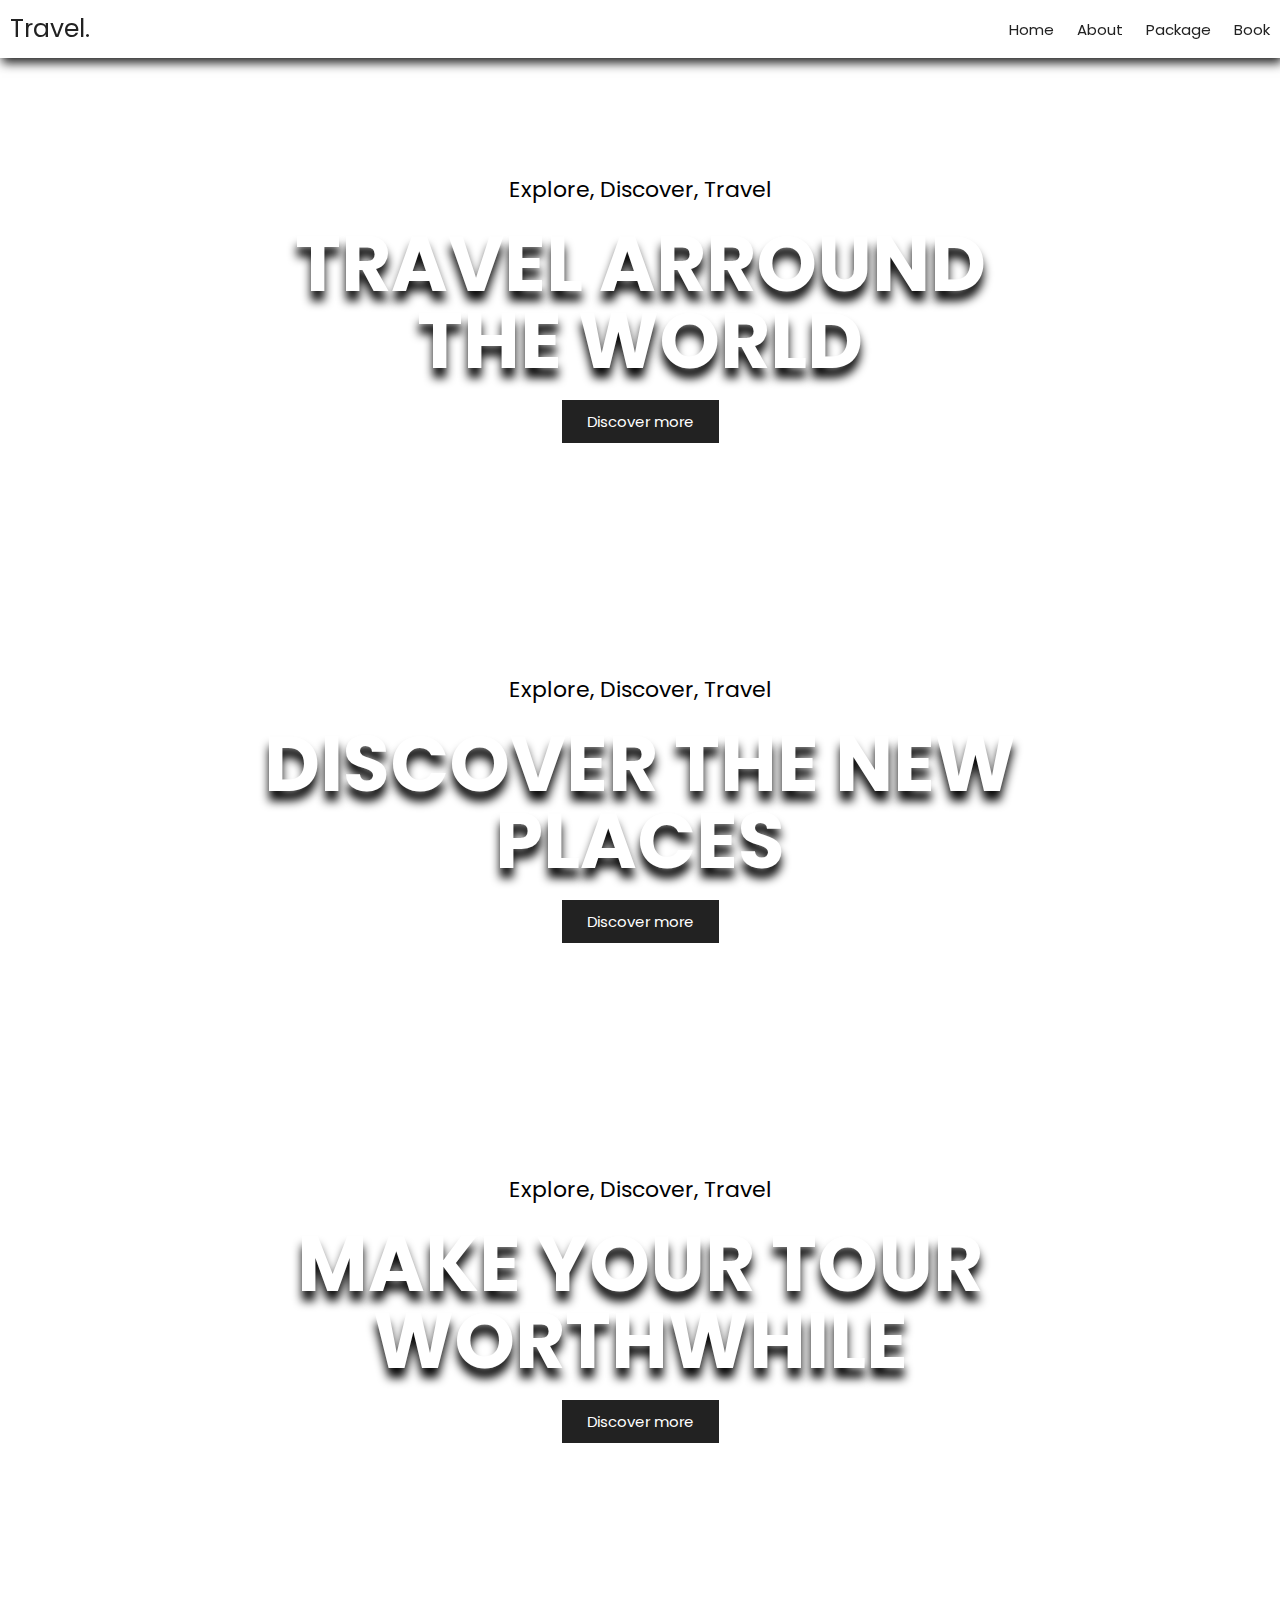
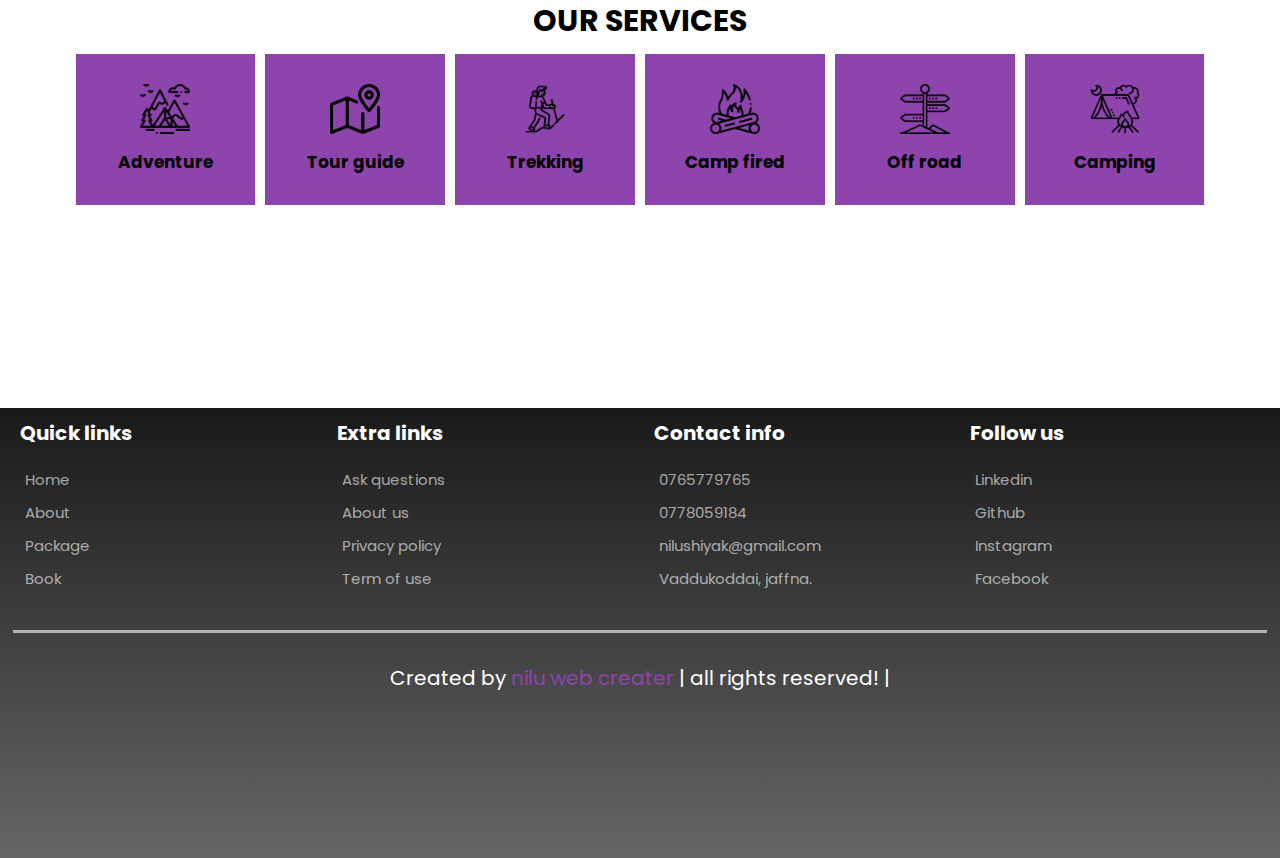
==== home.html @ c458185b "home page build" ====
<!DOCTYPE html>
<html lang="en">
<head>
    <meta charset="UTF-8">
    <meta name="viewport" content="width=device-width, initial-scale=1.0">
    
    <title>home</title>
    <!--swiper cdn-->
    <link rel="stylesheet" href="https://cdn.jsdelivr.net/npm/swiper@10/swiper-bundle.min.css"/>
    <link rel="stylesheet" href="style.css">
    <link rel="stylesheet" href="https://cdnjs.cloudflare.com/ajax/libs/font-awesome/6.4.2/css/all.min.css" integrity="sha512-z3gLpd7yknf1YoNbCzqRKc4qyor8gaKU1qmn+CShxbuBusANI9QpRohGBreCFkKxLhei6S9CQXFEbbKuqLg0DA==" crossorigin="anonymous" referrerpolicy="no-referrer" />
</head>
<body>

        <div class="header">
            <a href="home.html" class="logo">Travel.</a>

            <nav class="navbar">
                <a href="home.html">Home</a>
                <a href="about.html">About</a>
                <a href="package.html">Package</a>
                <a href="book.html">Book</a>
            </nav>

            <div id="menu-btn" class="fas fa-bars"></div>
        </div>
    


    <section class="home">
        <div class="home-slider">
            <div class="w">
                <div class="slide" style="background: url(media/home1.jpg) no-repeat">
                   <div class="content">
                    <span>Explore, Discover, Travel</span>
                    <h3>Travel arround the world</h3>
                    <a href="pakkage.html" class="btn">Discover more</a>
                   </div>
                </div>

                <div class="slide" style="background: url(media/home2.jpg) no-repeat">
                    <div class="content">
                        <span>Explore, Discover, Travel</span>
                        <h3>Discover the new places</h3>
                        <a href="pakkage.html" class="btn">Discover more</a>
                       </div>
                </div>

                <div class="slide" style="background: url(media/home3.jpg) no-repeat">
                    <div class="content">
                        <span>Explore, Discover, Travel</span>
                        <h3>Make your tour worthwhile</h3>
                        <a href="pakkage.html" class="btn">Discover more</a>
                       </div>
                </div>
            </div>
        </div>
    </section>
        
    <!--Serevices Section--> 
    <section class="services">
        <h1 class="heading-title">Our Services</h1>
        <div class="class-container">
            <div class="box">
                <img src="media/S1.png"  alt="">
                <h3>Adventure</h3>
            </div>
            <div class="box">
                <img src="media/S2.png" alt="">
                <h3>Tour guide</h3>
            </div>
            <div class="box">
                <img src="media/S3.png" alt="">
                <h3>Trekking</h3>
            </div>
            <div class="box">
                <img src="media/S4.png" alt="">
                <h3>Camp fired</h3>
            </div>
            <div class="box">
                <img src="media/S5.png" alt="">
                <h3>Off road</h3>
            </div>
            <div class="box">
                <img src="media/S6.png" alt="">
                <h3>Camping</h3>
            </div>
        </div>
    </section>   

<!--footer-->
    <section class="footer">
            <div class="box-container">
                <div class="box">
                    <h3>Quick links</h3>
                    <a href="home.html"> <i class="fas fa-angle-right"></i> Home</a>
                    <a href="about.html"> <i class="fas fa-angle-right"> </i>About</a>
                    <a href="package.html"> <i class="fas fa-angle-right"></i> Package</a>
                    <a href="book.html"> <i class="fas fa-angle-right"></i> Book</a>
                </div>
                <div class="box">
                    <h3>Extra links</h3>
                    <a href="#"> <i class="fas fa-angle-right"></i> Ask questions</a>
                    <a href="#"> <i class="fas fa-angle-right"> </i>About us</a>
                    <a href="#"> <i class="fas fa-angle-right"> </i>Privacy policy</a>
                    <a href="#"> <i class="fas fa-angle-right"> </i>Term of use</a>
                </div>
                <div class="box">
                    <h3>Contact info</h3>
                    <a href="#"> <i class="fas fa-phone"></i> 0765779765</a>
                    <a href="#"> <i class="fas fa-phone"></i> 0778059184</a>
                    <a href="#"> <i class="fa-solid fa-envelope"></i> nilushiyak@gmail.com</a>
                    <a href="#"><i class="fa-solid fa-location-dot"></i> Vaddukoddai, jaffna.</a>
                </div>
                <div class="box">
                    <h3>Follow us</h3>
                    <a href="#"> <i class="fa-brands fa-linkedin"></i> Linkedin</a>
                    <a href="#"> <i class="fa-brands fa-github"></i> Github</a>
                    <a href="#"> <i class="fa-brands fa-instagram"></i> Instagram</a>
                    <a href="#"> <i class="fa-brands fa-facebook"></i> Facebook</a>
                </div>
        </div>
        <div class="credit"> Created by <span>nilu web creater</span> | all rights reserved! |</div>
    </section>

    <script src="js.js"></script>
    <!--swiper js-->
    <script src="https://cdn.jsdelivr.net/npm/swiper@10/swiper-bundle.min.js"></script>
   
</body>
</html>
---- style.css ----
@import url('https://fonts.googleapis.com/css2?family=Black+Ops+One&family=Gluten&family=Kanit:ital,wght@0,300;0,400;0,500;1,300&family=Poppins:wght@500&family=Rubik+Iso&family=Sedgwick+Ave+Display&display=swap');

:root{
    --main-color:#8e44ad;
    --black:#222;
    --white:#fff;
    --light-black:#777;
    --light-white:#fff9;
    --dark-bg:rgba(0,0,0,0.7);
    --light-bg:#eee;
    --border:.1rem solid var(var(--black));
    --text-shadow:0 3rem 1rem rega(0,0,0,.3);
}
*{
    font-family:'Poppins', sans-serif;
    margin: 0;
    padding: 0;
    box-sizing: border-box;
    outline: none;
    border:none;
    text-decoration: none;
}
html{
    font-size: 62.5%;  
}
html::-webkit-scrollbar{
    width: 1rem;
}
html::-webkit-scrollbar-track{
   background-color:var(--white) ;
}
html::-webkit-scrollbar-thumb{
    background-color: var(--main-color);
}
section{
    padding: 1rem 1%;
}
.header{
    position: sticky;
    top:0;
    left: 0;
    right: 0;
    z-index: 1000;
    background-color:var(--white);
    display: flex;
    padding: 1rem;
    align-items: center;
    justify-content: space-between;
    box-shadow: 2px 5px 10px var(--black);
}
.header .logo{
    font-size: 2.5rem;
    color: var(--black);
}
.header .navbar a{
    font-size: 1.5rem;
    margin-left: 2rem;
    color: var(--black);
}
.header .navbar a:hover{
    color: var(--main-color);
}
#menu-btn{
    font-size: 2rem;
    cursor: pointer;
    color: var(--black);
    display: none;
}
section{
    width: 100vw;
    min-height: 50vh;
}
.btn{
    display: inline-block;
    background:var(--black);
    margin-top: 1rem;
    color: var(--white);
    font-size: 1.5rem;
    padding: 1rem 2.5rem;
    margin-top: 1rem;
    cursor: pointer;
}
.btn:hover{
    color: var(--main-color);
}








/* home */
.home{
    padding: 0;
}
.home .slide{
    text-align: center;
    padding: 2rem;
    display: flex;
    justify-content: center;
    align-items: center;
    background-position: center !important;
    background-size: cover !important;
    min-height: 50rem;
}
.home .slide .content{
    width: 85rem;
}
.home .slide span{
     display: block;
     font-size: 2.2rem;
     columns: var(--light-white);
     padding-bottom: 1rem;
}
.home .slide .content h3{
    font-size: 6vw;
    color: var(--white);
    text-transform: uppercase;
    line-height: 1;
    text-shadow:0rem 1rem 1rem #080808;
    padding: 1rem 0;
}







/* services */
.services .class-container {
    display: grid;
    grid-template-columns: repeat(auto-fit,minmax(15rem,1fr));
    gap: 1rem;
    margin:0 5% 0 5%;
}
.services .class-container .box{
    padding: 3rem 2rem;
    text-align: center;
    background: var(--main-color);
}
.services .class-container .box:hover {
    background: var(--white);
    border: 1px solid var(--main-color);
    cursor: pointer;
}
.services .class-container .box img{
    height: 5rem;
}
.services .class-container .box img:hover{
    color: var(--white);
}
.services .class-container .box h3{
    font-size: 1.7rem;
    padding-top: 1rem;
}
.heading-title{
    text-align: center;
    margin-top: 3rem;
    margin-bottom: 1rem;
    font-size: 3rem;
    text-transform: uppercase;
}

/*footer*/
.footer{
    background-size: cover;
    background-position: center;
    background-image: linear-gradient(rgba(0, 0, 0, 0.9), rgba(0, 0, 0, 0.6)), url(media/footer.jpg);}
.footer .box-container{
    display: grid ;
    grid-template-columns: repeat(auto-fit,minmax(25rem,1fr));
    gap: 2rem;
    padding-left: .7rem;
}
.footer .box-container .box h3{
    color:var(--white);
    font-size: 2rem;
    padding-bottom: 2rem;
}
.footer .box-container .box a{
    color:var(--light-white);
    font-size: 1.5rem;
    padding-bottom: 1rem;
    display: block;
}
.footer .box-container .box a i{
    color:var(--main-color);
    padding-right: .5rem;
    transition: .2rem linear;
}
.footer .box-container .box a:hover i{
    padding-right: 2rem;
}
.credit{
    text-align: center;
    padding-top: 3rem;
    padding-bottom: 2rem;
    margin-top: 3rem;
    border-top: .3rem solid var(--light-white);
    font-size: 2rem;
    color: var(--white);
}
.credit span{
    color: var(--main-color);
}


@media(max-width:1200px){
    section{
        padding: 3rem 5%;
    }
}
@media(max-width:991px){
    html{
        font-size: 55%;
    }
    section{
        padding: 3rem 2rem;
    }
}
@media(max-width:991px){
    html{
        font-size: 55%;
    }
    section{
        padding: 3rem 2rem;
    }
}
@media(max-width:768px){
    #menu-btn{
        display: inline-block;
        transition: .2s linear;
    }
    #menu-btn.fa-times{
        transform: rotate(180deg);
    }
    .header .navbar{
        position: absolute;
        top: 99%;
        left: 0;
        right: 0;
        background-color: var(--white);
        border-top: var(--border);
        padding: 2rem;
        transition: .2s linear;
        clip-path: polygon(0 0, 100% 0, 100% 0, 0 0);
    }
    .header .navbar.active{
        clip-path: polygon(0 0, 100% 0, 100% 100%, 0 100%);
    }
    .header .navbar a{
        display: block;
        margin: 2rem;
        text-align: center;
    }
}
@media(max-width:450px){
    html{
        font-size: 50%;
    }
}
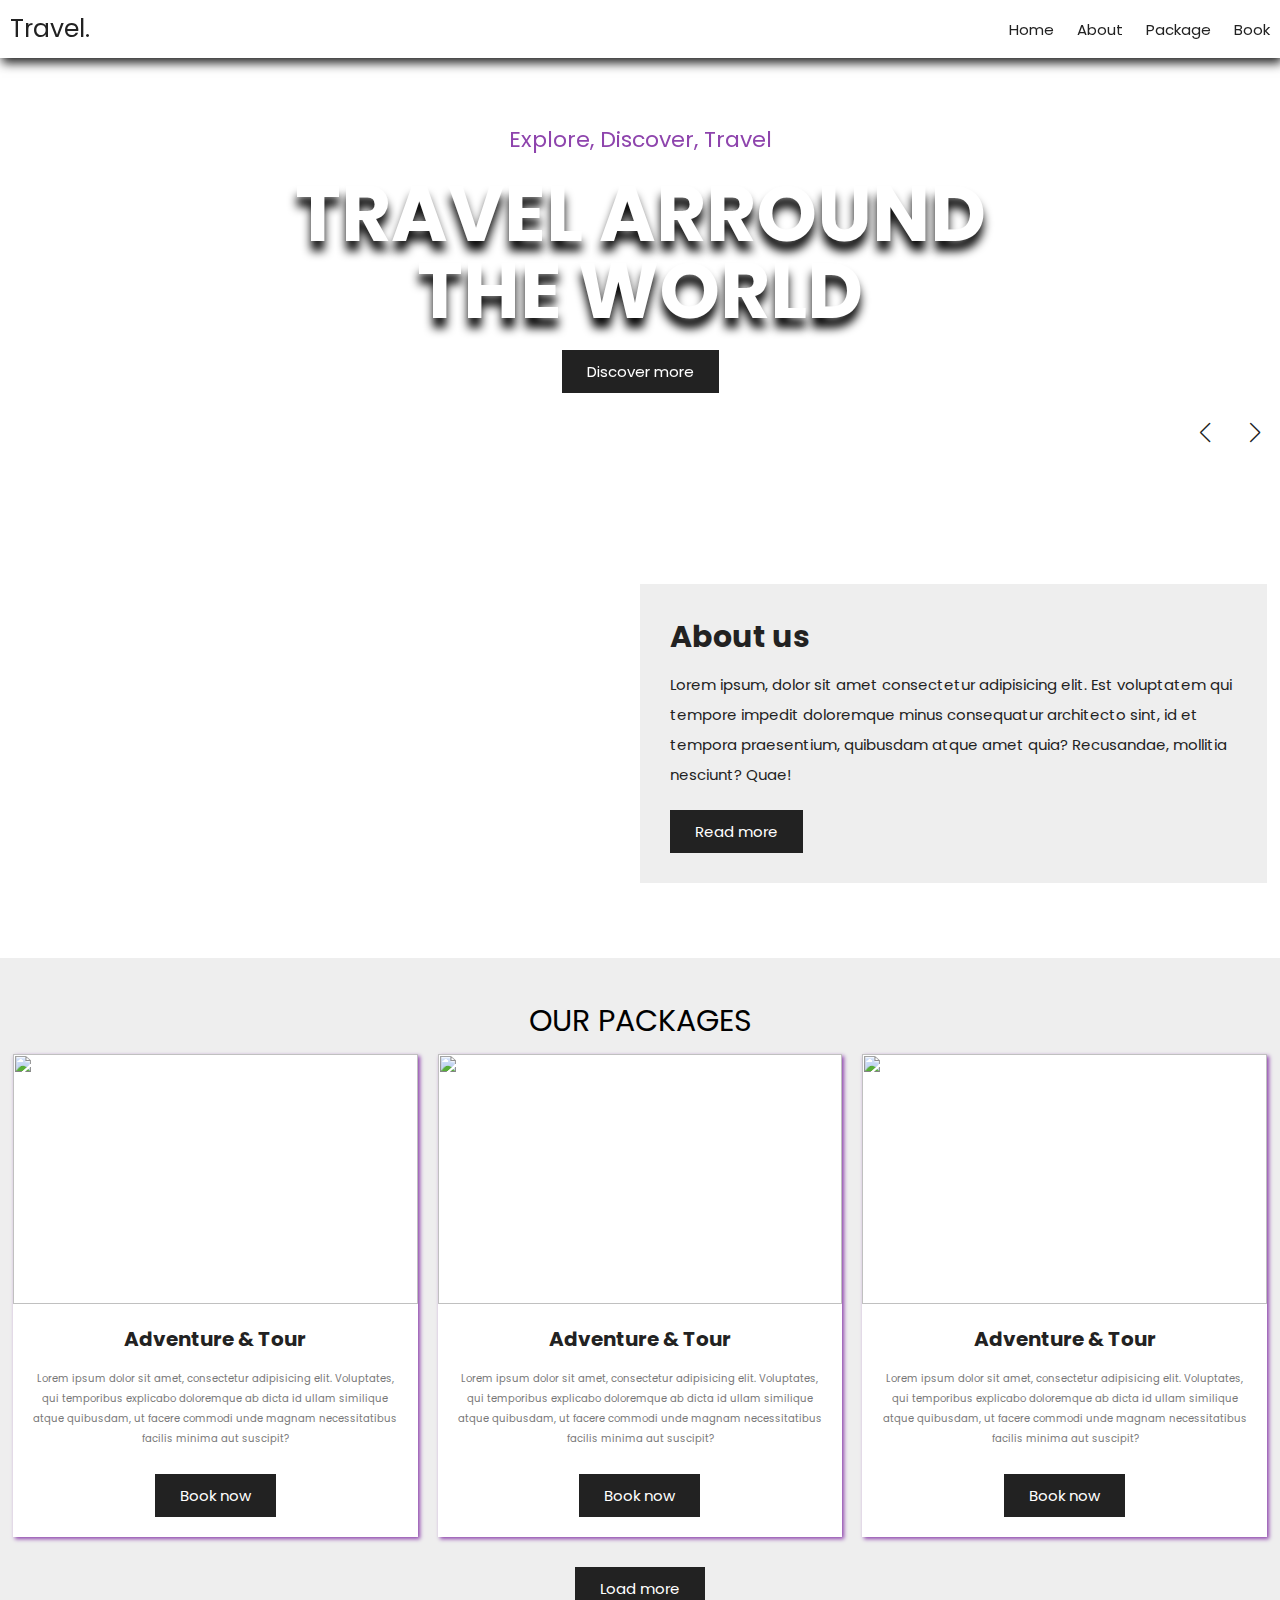
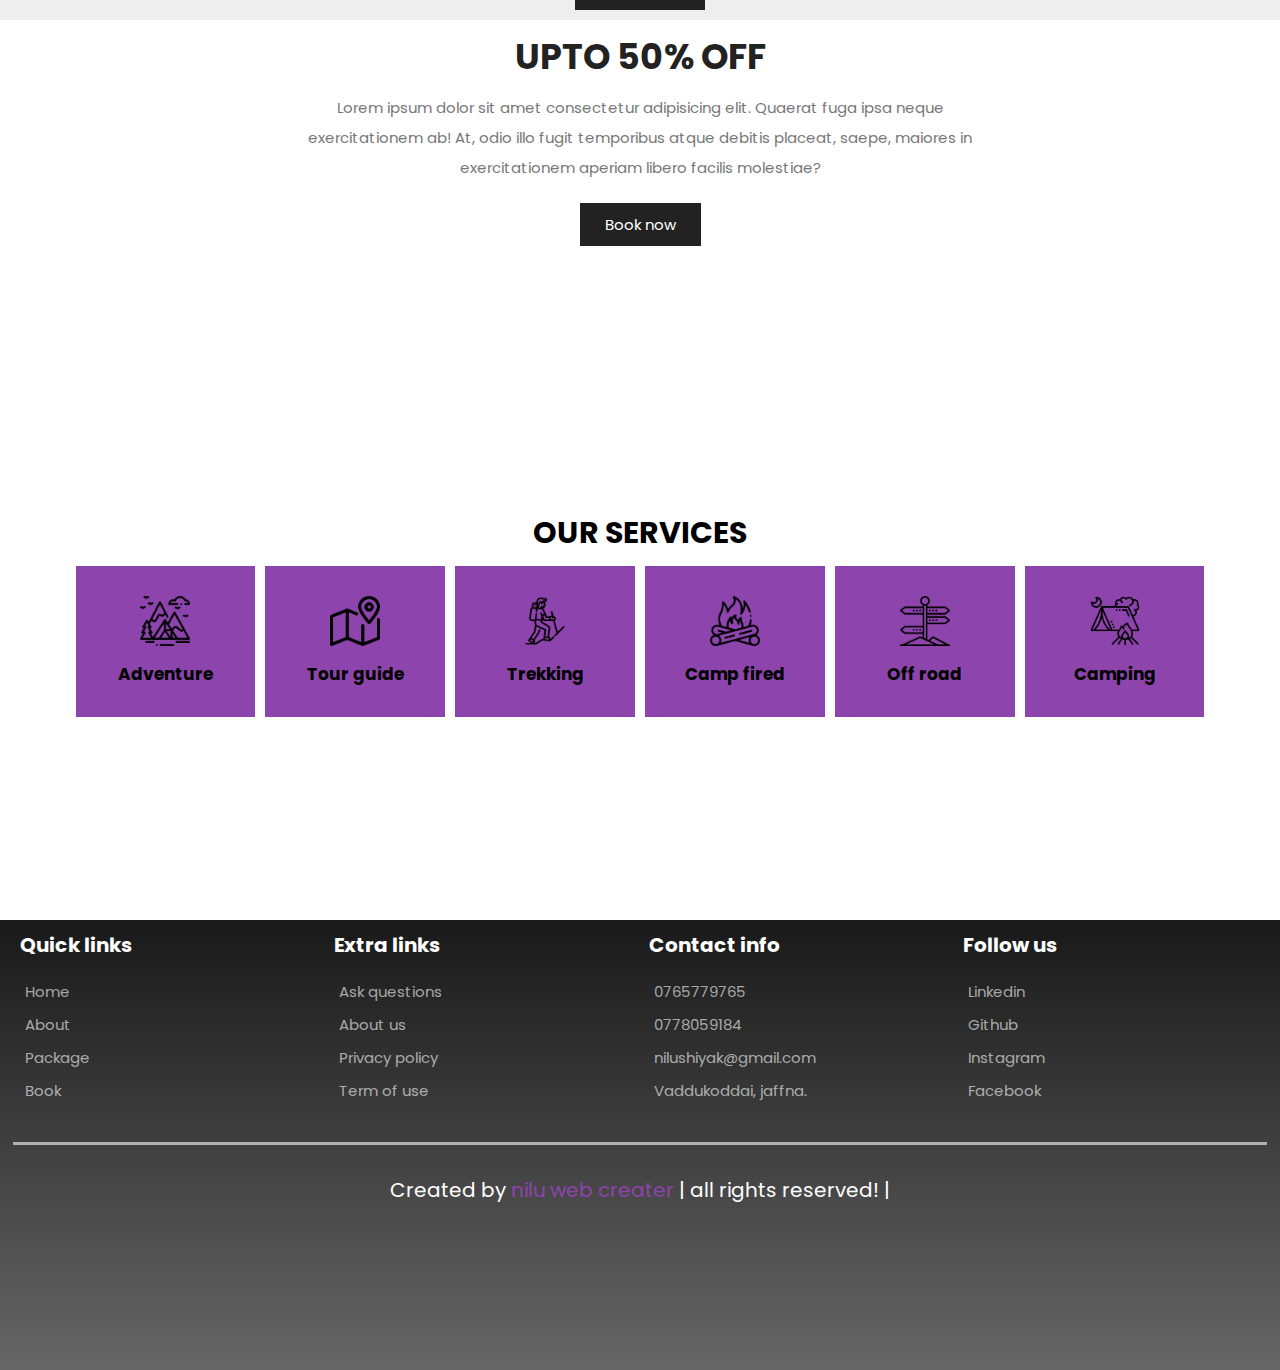
==== commit f88959c8: "finised package section" ====
--- a/home.html
+++ b/home.html
@@ -11,7 +11,6 @@
     <link rel="stylesheet" href="https://cdnjs.cloudflare.com/ajax/libs/font-awesome/6.4.2/css/all.min.css" integrity="sha512-z3gLpd7yknf1YoNbCzqRKc4qyor8gaKU1qmn+CShxbuBusANI9QpRohGBreCFkKxLhei6S9CQXFEbbKuqLg0DA==" crossorigin="anonymous" referrerpolicy="no-referrer" />
 </head>
 <body>
-
         <div class="header">
             <a href="home.html" class="logo">Travel.</a>
 
@@ -24,38 +23,139 @@
 
             <div id="menu-btn" class="fas fa-bars"></div>
         </div>
-    
-
-
+ 
+        
+
+
+
+
+
+<!--home-->
     <section class="home">
-        <div class="home-slider">
-            <div class="w">
-                <div class="slide" style="background: url(media/home1.jpg) no-repeat">
+        <div class="swiper home-slider">
+            <div class="swiper-wrapper">
+                <div class="swiper-slide" style="background: url(media/p1.jpg) no-repeat">
                    <div class="content">
                     <span>Explore, Discover, Travel</span>
                     <h3>Travel arround the world</h3>
-                    <a href="pakkage.html" class="btn">Discover more</a>
+                    <a href="package.html" class="btn">Discover more</a>
                    </div>
                 </div>
 
-                <div class="slide" style="background: url(media/home2.jpg) no-repeat">
+                <div class="swiper-slide" style="background: url(media/home2.jpg) no-repeat">
                     <div class="content">
                         <span>Explore, Discover, Travel</span>
                         <h3>Discover the new places</h3>
-                        <a href="pakkage.html" class="btn">Discover more</a>
+                        <a href="package.html" class="btn">Discover more</a>
                        </div>
                 </div>
 
-                <div class="slide" style="background: url(media/home3.jpg) no-repeat">
+                <div class="swiper-slide" style="background: url(media/home3.jpg) no-repeat">
                     <div class="content">
                         <span>Explore, Discover, Travel</span>
                         <h3>Make your tour worthwhile</h3>
-                        <a href="pakkage.html" class="btn">Discover more</a>
+                        <a href="package.html" class="btn">Discover more</a>
                        </div>
                 </div>
             </div>
+            <div class="swiper-button-next"></div>
+            <div class="swiper-button-prev"></div>
         </div>
     </section>
+
+ 
+    
+
+
+
+
+
+<!--Home about-->
+<section class="home-about">
+    <div class="omage">
+        <img src="media/home-about.jpg" alt="">
+    </div>
+    <div class="content">
+        <h3>About us</h3>
+        <p>Lorem ipsum, dolor sit amet consectetur adipisicing elit. Est voluptatem qui tempore impedit doloremque minus consequatur architecto sint, id et tempora praesentium, quibusdam atque
+             amet quia? Recusandae, mollitia nesciunt? Quae!
+        </p>
+        <a href="about.html" class="btn">Read more</a>
+    </div>
+</section>
+
+
+
+
+
+
+
+<!--home package-->
+    <section class="home-packages">
+    <div class="heading-title">Our packages</div>
+    <div class="box-container">
+        <div class="box">
+            <div class="image">
+                <img src="media/pac1.jpg" alt="">
+            </div>
+            <div class="content">
+                <h3>Adventure & Tour</h3>
+                <p>Lorem ipsum dolor sit amet, consectetur adipisicing elit. Voluptates, qui temporibus explicabo doloremque ab dicta id ullam similique atque quibusdam, ut facere commodi unde magnam 
+                    necessitatibus facilis minima aut suscipit?
+                </p>
+                <a href="book.html" class="btn">Book now</a>
+            </div>
+        </div>
+        <div class="box">
+            <div class="image">
+                <img src="media/pac2.jpg" alt="">
+            </div>
+            <div class="content">
+                <h3>Adventure & Tour</h3>
+                <p>Lorem ipsum dolor sit amet, consectetur adipisicing elit. Voluptates, qui temporibus explicabo doloremque ab dicta id ullam similique atque quibusdam, ut facere commodi unde magnam 
+                    necessitatibus facilis minima aut suscipit?
+                </p>
+                <a href="book.html" class="btn">Book now</a>
+            </div>
+        </div>
+        <div class="box">
+            <div class="image">
+                <img src="media/pac3.jpg" alt="">
+            </div>
+            <div class="content">
+                <h3>Adventure & Tour</h3>
+                <p>Lorem ipsum dolor sit amet, consectetur adipisicing elit. Voluptates, qui temporibus explicabo doloremque ab dicta id ullam similique atque quibusdam, ut facere commodi unde magnam 
+                    necessitatibus facilis minima aut suscipit?
+                </p>
+                <a href="book.html" class="btn">Book now</a>
+            </div>
+        </div>
+    </div>
+    <div class="load-more">
+        <a href="package.html" class="btn">Load more</a>
+    </div>
+    </section>
+
+
+
+        <!--home offer-->
+        <section class="home-offer">
+            <div class="content">
+                <h3>Upto 50% off</h3>
+                <p>Lorem ipsum dolor sit amet consectetur adipisicing elit. Quaerat fuga ipsa neque exercitationem ab! At, odio illo fugit temporibus atque debitis placeat, saepe,
+                     maiores in exercitationem aperiam libero facilis molestiae?
+                </p>
+                <a href="book.html" class="btn">Book now</a>
+            </div>
+        </section>
+
+
+
+
+
+
+
+
         
     <!--Serevices Section--> 
     <section class="services">
@@ -88,6 +188,16 @@
         </div>
     </section>   
 
+
+
+
+
+
+
+
+
+
+
 <!--footer-->
     <section class="footer">
             <div class="box-container">
@@ -123,10 +233,10 @@
         <div class="credit"> Created by <span>nilu web creater</span> | all rights reserved! |</div>
     </section>
 
-    <script src="js.js"></script>
+   
     <!--swiper js-->
     <script src="https://cdn.jsdelivr.net/npm/swiper@10/swiper-bundle.min.js"></script>
-   
+    <script src="js.js"></script>
 </body>
 </html>
 
--- a/style.css
+++ b/style.css
@@ -31,9 +31,6 @@
 }
 html::-webkit-scrollbar-thumb{
     background-color: var(--main-color);
-}
-section{
-    padding: 1rem 1%;
 }
 .header{
     position: sticky;
@@ -66,10 +63,20 @@
     color: var(--black);
     display: none;
 }
+
+
 section{
-    width: 100vw;
+    padding: 1rem 1%;
     min-height: 50vh;
 }
+/* animation */
+@keyframes fadeIn {
+    0%{
+     transform: scale(.5);
+     opacity: 0;
+    }
+ }
+
 .btn{
     display: inline-block;
     background:var(--black);
@@ -81,7 +88,7 @@
     cursor: pointer;
 }
 .btn:hover{
-    color: var(--main-color);
+    background-color: var(--main-color);
 }
 
 
@@ -95,7 +102,7 @@
 .home{
     padding: 0;
 }
-.home .slide{
+.home .swiper-slide{
     text-align: center;
     padding: 2rem;
     display: flex;
@@ -103,27 +110,150 @@
     align-items: center;
     background-position: center !important;
     background-size: cover !important;
-    min-height: 50rem;
-}
-.home .slide .content{
+    min-height: 40rem;
+}
+.home .swiper-slide .content{
     width: 85rem;
 }
-.home .slide span{
+.home .swiper-slide span{
      display: block;
      font-size: 2.2rem;
-     columns: var(--light-white);
+     color: var(--main-color);
      padding-bottom: 1rem;
-}
-.home .slide .content h3{
+     animation:fadeIn .4s linear backwards .3s;
+}
+.home .swiper-slide .content h3{
     font-size: 6vw;
     color: var(--white);
     text-transform: uppercase;
     line-height: 1;
     text-shadow:0rem 1rem 1rem #080808;
     padding: 1rem 0;
-}
-
-
+    animation:fadeIn .4s linear backwards .4s;
+}
+.home .swiper-slide .content .btn{
+    animation:fadeIn .4s linear backwards .46s;
+}
+.swiper-button-next,.swiper-button-prev{
+    top: inherit;
+    left: inherit;
+    bottom: 0;
+    right: 0;
+    height: 5rem;
+    width: 5rem;
+    background-color: var(--white);
+    color: var(--black);
+}
+.swiper-button-next:hover,.swiper-button-prev:hover{
+    background: var(--main-color);
+    color: var(--white);
+}
+.swiper-button-next::after,.swiper-button-prev::after{
+    font-size: 2rem;
+}
+.swiper-button-prev{
+    right: 5rem;
+}
+
+
+
+
+
+
+/* home-about */
+.home-about{
+    display: grid;
+    grid-template-columns: repeat(auto-fit,minmax(30rem,1fr));
+    align-items: center;
+}
+.home-about .image{
+  
+}
+.home-about .image img{
+    width: 100%;
+}
+.home-about .content{
+  
+    padding: 3rem;
+    background: var(--light-bg);
+}
+.home-about .content h3{
+    font-size: 3rem;
+    color: var(--black);
+}
+.home-about .content p{
+    font-size: 1.5rem;
+    line-height: 2;
+    padding: 1rem 0;
+    color: var(--black);
+}
+
+
+
+
+/*home-packages*/
+.home-packages{
+    background: var(--light-bg);
+}
+.home-packages .box-container{
+    display: grid ;
+    grid-template-columns: repeat(auto-fit,minmax(30rem,1fr));
+    gap: 2rem;
+}
+.home-packages .box-container .box{
+    border: var(--border);
+    box-shadow: 2px 2px 4px var(--main-color);
+    background: var(--white);
+}
+.home-packages .box-container .image{
+    height: 25rem;
+    overflow: hidden;
+}
+.home-packages .box-container .image img{
+    height: 100%;
+    width: 100%;
+    object-fit: cover;
+    transition: .2s linear;
+}
+.home-packages .box-container .content{
+    padding: 2rem;
+    text-align: center;
+}
+.home-packages .box-container .content h3{
+    font-size: 2rem;
+    color: var(--black);
+}
+.home-packages .box-container .content p{
+    font-size: 1rem;
+    color: var(--light-black);
+    line-height: 2;
+    padding: 1.5rem 0;
+}
+.home-packages .load-more{
+    text-align: center;
+    margin-top: 2rem;
+}
+
+
+/* home-offer */
+.home-offer{
+    text-align: center;
+}
+.home-offer .content{
+    max-width: 70rem;
+    margin: 0 auto;
+}
+.home-offer .content h3{
+    font-size: 3.5rem;
+    color: var(--black);
+    text-transform: uppercase;
+}
+.home-offer .content p{
+    font-size: 1.5rem;
+    color: var(--light-black);
+    line-height: 2;
+    padding: 1rem 0;
+}
 
 
 
@@ -163,6 +293,13 @@
     font-size: 3rem;
     text-transform: uppercase;
 }
+
+
+
+
+
+
+
 
 /*footer*/
 .footer{
@@ -172,7 +309,7 @@
 .footer .box-container{
     display: grid ;
     grid-template-columns: repeat(auto-fit,minmax(25rem,1fr));
-    gap: 2rem;
+    gap: 1rem;
     padding-left: .7rem;
 }
 .footer .box-container .box h3{
@@ -220,14 +357,9 @@
     section{
         padding: 3rem 2rem;
     }
-}
-@media(max-width:991px){
-    html{
-        font-size: 55%;
-    }
-    section{
-        padding: 3rem 2rem;
-    }
+    .home .swiper-slide .content h3{
+        font-size: 5vw;
+}
 }
 @media(max-width:768px){
     #menu-btn{
@@ -256,9 +388,21 @@
         margin: 2rem;
         text-align: center;
     }
+    .home .swiper-slide .content h3{
+        font-size: 5vw;
+    }
+    .home .swiper-slide span{
+        font-size: 2rem;
+    }
 }
 @media(max-width:450px){
     html{
         font-size: 50%;
     }
+    .home .swiper-slide .content h3{
+        font-size: 3vw;
+    }
+    .home .swiper-slide span{
+        font-size: 1.7rem;
+    }
 }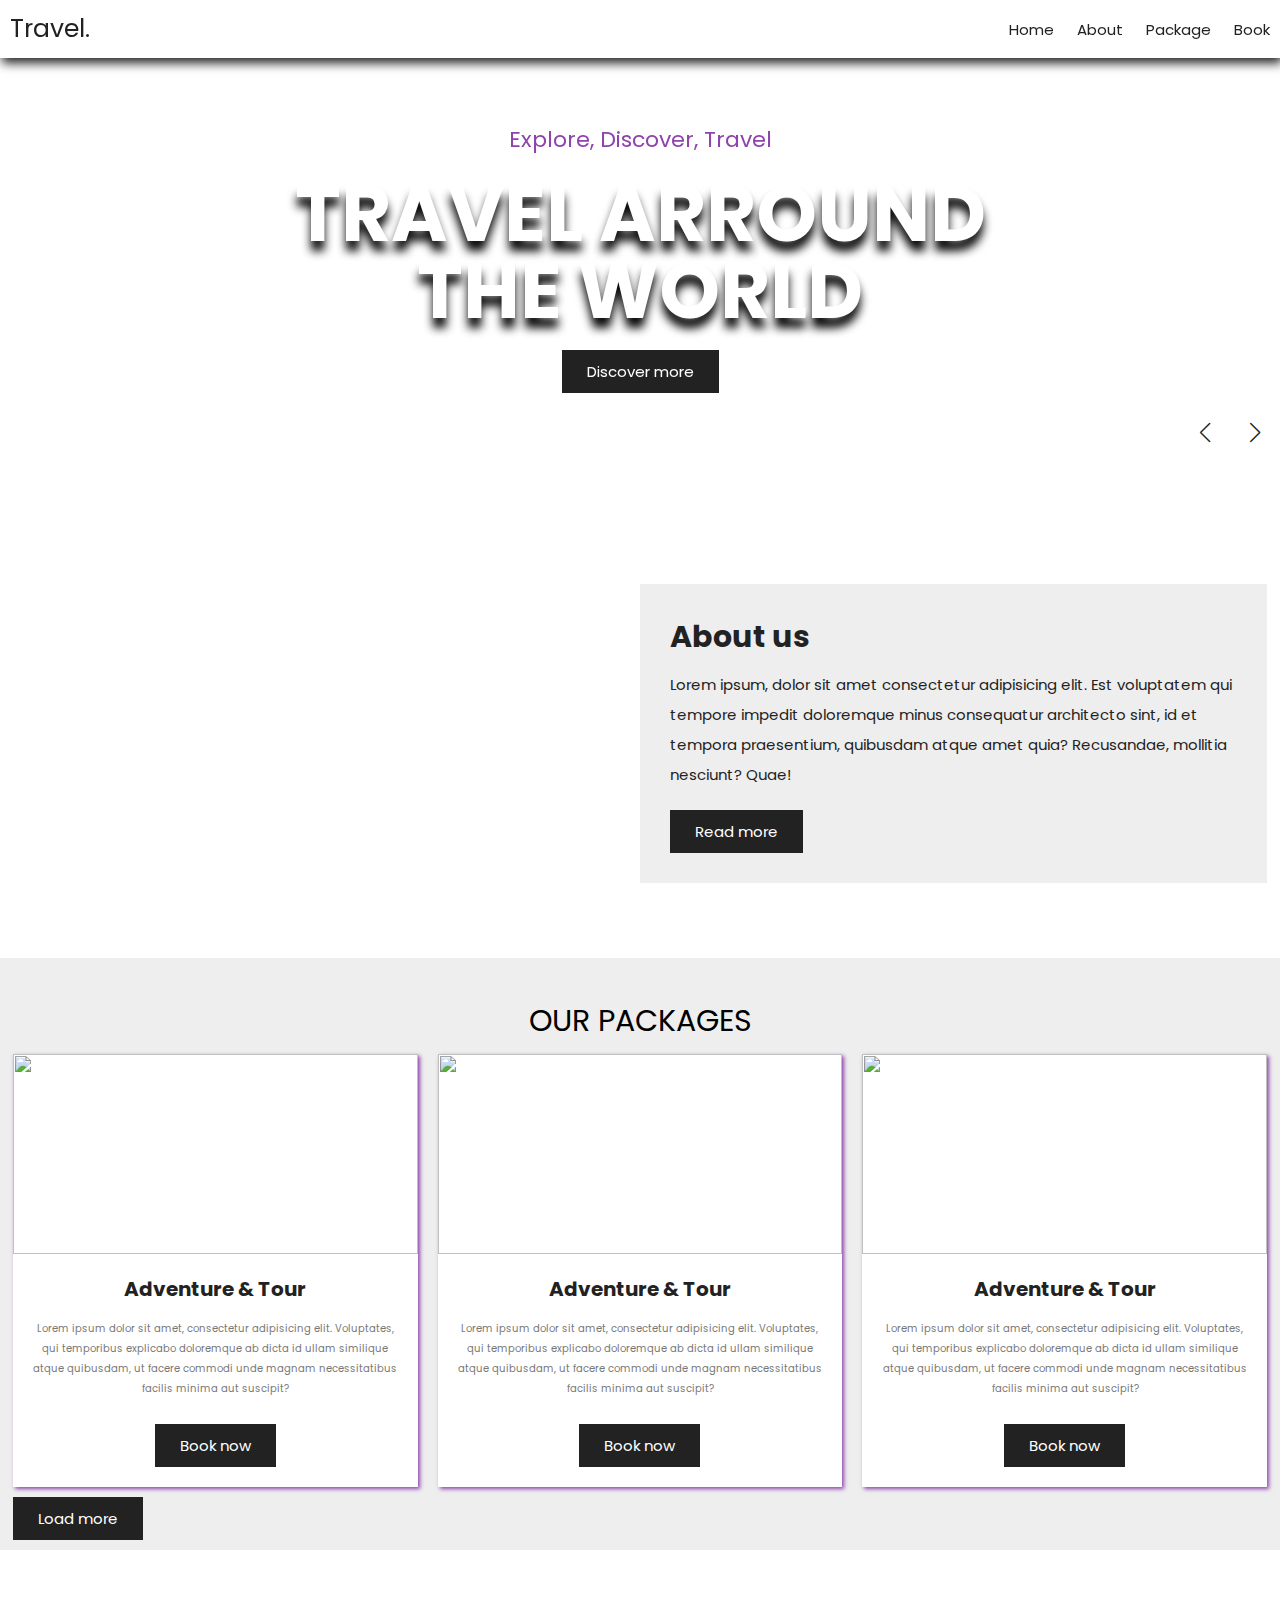
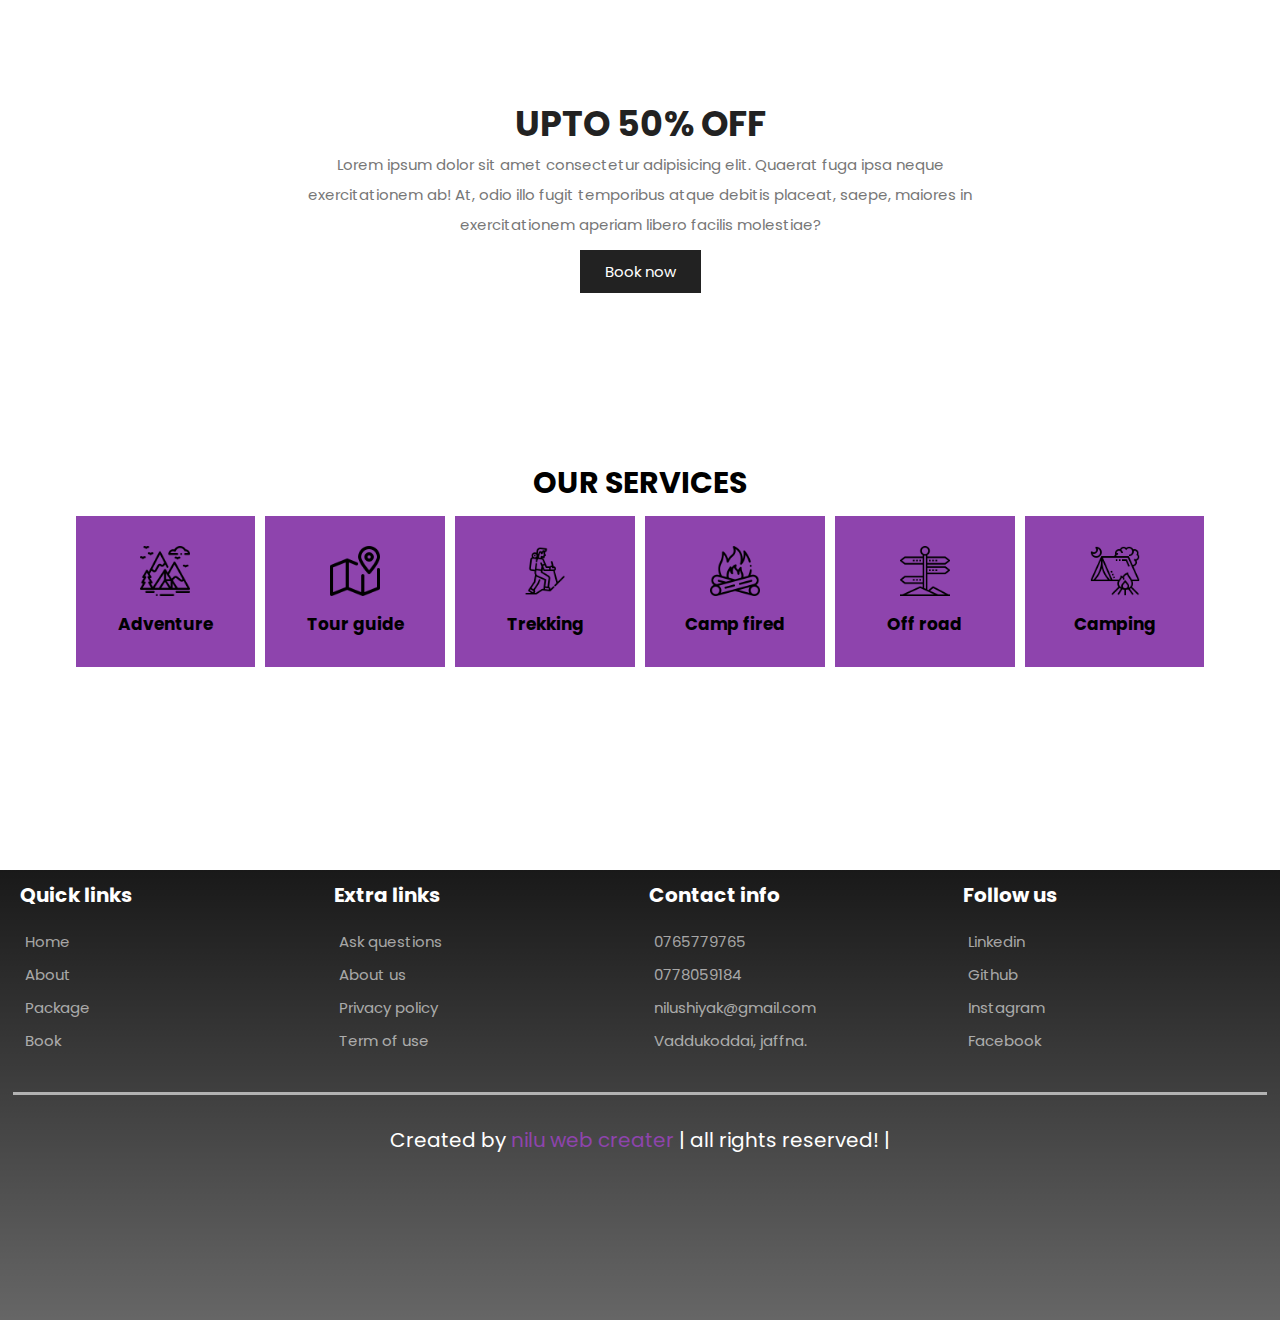
==== commit f64b0b5c: "complete the page" ====
--- a/home.html
+++ b/home.html
@@ -18,7 +18,7 @@
                 <a href="home.html">Home</a>
                 <a href="about.html">About</a>
                 <a href="package.html">Package</a>
-                <a href="book.html">Book</a>
+                <a href="book.php">Book</a>
             </nav>
 
             <div id="menu-btn" class="fas fa-bars"></div>
@@ -72,7 +72,7 @@
 
 <!--Home about-->
 <section class="home-about">
-    <div class="omage">
+    <div class="image">
         <img src="media/home-about.jpg" alt="">
     </div>
     <div class="content">
@@ -103,7 +103,7 @@
                 <p>Lorem ipsum dolor sit amet, consectetur adipisicing elit. Voluptates, qui temporibus explicabo doloremque ab dicta id ullam similique atque quibusdam, ut facere commodi unde magnam 
                     necessitatibus facilis minima aut suscipit?
                 </p>
-                <a href="book.html" class="btn">Book now</a>
+                <a href="book.php" class="btn">Book now</a>
             </div>
         </div>
         <div class="box">
@@ -115,7 +115,7 @@
                 <p>Lorem ipsum dolor sit amet, consectetur adipisicing elit. Voluptates, qui temporibus explicabo doloremque ab dicta id ullam similique atque quibusdam, ut facere commodi unde magnam 
                     necessitatibus facilis minima aut suscipit?
                 </p>
-                <a href="book.html" class="btn">Book now</a>
+                <a href="book.php" class="btn">Book now</a>
             </div>
         </div>
         <div class="box">
@@ -127,7 +127,7 @@
                 <p>Lorem ipsum dolor sit amet, consectetur adipisicing elit. Voluptates, qui temporibus explicabo doloremque ab dicta id ullam similique atque quibusdam, ut facere commodi unde magnam 
                     necessitatibus facilis minima aut suscipit?
                 </p>
-                <a href="book.html" class="btn">Book now</a>
+                <a href="book.php" class="btn">Book now</a>
             </div>
         </div>
     </div>
@@ -145,7 +145,7 @@
                 <p>Lorem ipsum dolor sit amet consectetur adipisicing elit. Quaerat fuga ipsa neque exercitationem ab! At, odio illo fugit temporibus atque debitis placeat, saepe,
                      maiores in exercitationem aperiam libero facilis molestiae?
                 </p>
-                <a href="book.html" class="btn">Book now</a>
+                <a href="book.php" class="btn">Book now</a>
             </div>
         </section>
 
@@ -206,7 +206,7 @@
                     <a href="home.html"> <i class="fas fa-angle-right"></i> Home</a>
                     <a href="about.html"> <i class="fas fa-angle-right"> </i>About</a>
                     <a href="package.html"> <i class="fas fa-angle-right"></i> Package</a>
-                    <a href="book.html"> <i class="fas fa-angle-right"></i> Book</a>
+                    <a href="book.php"> <i class="fas fa-angle-right"></i> Book</a>
                 </div>
                 <div class="box">
                     <h3>Extra links</h3>
@@ -217,17 +217,17 @@
                 </div>
                 <div class="box">
                     <h3>Contact info</h3>
-                    <a href="#"> <i class="fas fa-phone"></i> 0765779765</a>
-                    <a href="#"> <i class="fas fa-phone"></i> 0778059184</a>
-                    <a href="#"> <i class="fa-solid fa-envelope"></i> nilushiyak@gmail.com</a>
-                    <a href="#"><i class="fa-solid fa-location-dot"></i> Vaddukoddai, jaffna.</a>
+                    <a href="tel:0765779765"> <i class="fas fa-phone"></i> 0765779765</a>
+                    <a href="tel:0778059184"> <i class="fas fa-phone"></i> 0778059184</a>
+                    <a href="mailto:"nilushiyak@gmail.com> <i class="fa-solid fa-envelope"></i> nilushiyak@gmail.com</a>
+                    <a href="https://www.google.com/maps/place/Sinthupuram+Junction/@9.7452709,79.9506864,17z/data=!3m1!4b1!4m6!3m5!1s0x3afe52d1a8d31c2d:0x69239d183e5590ee!8m2!3d9.7452656!4d79.9552998!16s%2Fg%2F11cmzghmkb?authuser=0&entry=ttu"><i class="fa-solid fa-location-dot"></i> Vaddukoddai, jaffna.</a>
                 </div>
                 <div class="box">
                     <h3>Follow us</h3>
-                    <a href="#"> <i class="fa-brands fa-linkedin"></i> Linkedin</a>
-                    <a href="#"> <i class="fa-brands fa-github"></i> Github</a>
-                    <a href="#"> <i class="fa-brands fa-instagram"></i> Instagram</a>
-                    <a href="#"> <i class="fa-brands fa-facebook"></i> Facebook</a>
+                    <a href="www.linkedin.com/in/kaneshalingamnilu-nilushiya-556369243"> <i class="fa-brands fa-linkedin"></i> Linkedin</a>
+                    <a href="https://github.com/Nilushiya"> <i class="fa-brands fa-github"></i> Github</a>
+                    <a href=""> <i class="fa-brands fa-instagram"></i> Instagram</a>
+                    <a href=""> <i class="fa-brands fa-facebook"></i> Facebook</a>
                 </div>
         </div>
         <div class="credit"> Created by <span>nilu web creater</span> | all rights reserved! |</div>
--- a/style.css
+++ b/style.css
@@ -76,7 +76,21 @@
      opacity: 0;
     }
  }
-
+ .heading{
+    background-size: cover !important;
+    background-position: center !important;
+    padding-top: 10rem;
+    padding-bottom: 15rem;
+    display: flex;
+    justify-content: center;
+    align-items: center;
+ }
+ .heading h1{
+    font-size: 10rem;
+    text-transform: uppercase;
+    color: var(--white);
+    text-shadow: var(--text-shadow);
+ }
 .btn{
     display: inline-block;
     background:var(--black);
@@ -167,13 +181,12 @@
     align-items: center;
 }
 .home-about .image{
-  
+    flex:1 1 41rem;
 }
 .home-about .image img{
-    width: 100%;
+    width: 100% !important;
 }
 .home-about .content{
-  
     padding: 3rem;
     background: var(--light-bg);
 }
@@ -191,7 +204,7 @@
 
 
 
-/*home-packages*/
+/*packages*/
 .home-packages{
     background: var(--light-bg);
 }
@@ -206,38 +219,45 @@
     background: var(--white);
 }
 .home-packages .box-container .image{
-    height: 25rem;
+    height: 20rem;
     overflow: hidden;
 }
 .home-packages .box-container .image img{
     height: 100%;
     width: 100%;
     object-fit: cover;
-    transition: .2s linear;
-}
-.home-packages .box-container .content{
+    transition: .4rem linear;
+    transition: transform .2s; 
+}
+.home-packages .box-container .image img:hover{
+    transform: scale(1.3);
+}
+.home-packages .box-container .box .content{
     padding: 2rem;
     text-align: center;
 }
-.home-packages .box-container .content h3{
+.home-packages .box-container .box .content h3{
     font-size: 2rem;
     color: var(--black);
 }
-.home-packages .box-container .content p{
+.home-packages .box-container .box .content p{
     font-size: 1rem;
     color: var(--light-black);
     line-height: 2;
     padding: 1.5rem 0;
 }
-.home-packages .load-more{
+.packages .load-more{
     text-align: center;
     margin-top: 2rem;
 }
-
 
 /* home-offer */
 .home-offer{
     text-align: center;
+    margin-top: 2rem;
+    display: flex;
+    justify-content: center;
+    align-items: center;
 }
 .home-offer .content{
     max-width: 70rem;
@@ -252,7 +272,6 @@
     font-size: 1.5rem;
     color: var(--light-black);
     line-height: 2;
-    padding: 1rem 0;
 }
 
 
@@ -296,10 +315,190 @@
 
 
 
-
-
-
-
+/* about */
+.about{
+    display: flex;
+    align-items: center;
+    justify-content: center;
+    flex-wrap: wrap;
+    gap: 3rem;
+}
+.about .image{
+    flex:1 1 41rem;
+}
+.about .image img{
+    width: 100%;
+}
+.about .content{
+    flex: 1 1 41rem;
+    text-align: center;
+}
+.about .content h3{
+    font-size: 3rem;
+    color: var(--black);
+}
+.about .content p{
+    font-size: 1.5rem;
+    color: var(--light-black);
+    line-height: 2;
+    padding: 1rem 0;
+}
+.about .content .icons-container{
+    margin-top: 2rem;
+    display: flex;
+    flex-direction: wrap;
+    gap: 1.5rem;
+    align-items: flex-end;
+}
+.about .content .icons-container .icons{
+    background: var(--light-bg);
+    padding: 2rem;
+    flex: 1 1 20rem;
+}
+.about .content .icons-container .icons i{
+    font-size: 4rem;
+    margin-bottom: 1rem;
+    color: var(--main-color);
+    display: block;
+}
+.about .content .icons-container .icons span{
+    font-size: 1.3rem;
+    color: var(--light-black);
+    display: block;
+    margin-top: 1rem;
+}
+
+
+/* reviews */
+.reviews{
+    background-color: var(--light-bg);
+}
+.reviews .swiper-slide {
+    padding: 2rem;
+    border: var(--border);
+    background: var(--white);
+    text-align: center;
+    box-shadow: 2px 3px 20px var(--main-color);
+    display: flex;
+    flex-direction: column;
+    justify-content: center;
+    align-items: center;
+}
+.reviews .swiper-slide .stars i{
+    font-size: 1.7rem;
+    color: var(--main-color);
+}
+.reviews .swiper-slide p{
+    font-size: 1.5rem;
+    color: var(--light-black);
+    line-height: 2;
+    padding: 1rem 0;
+}
+.reviews .swiper-slide h3{
+    font-size: 2rem;
+    color: --black;
+}
+.reviews .swiper-slide span{
+    font-size: 1.5rem;
+    color: var(--main-color);
+}
+.reviews .swiper-slide img{
+    height: 7rem;
+    width: 7rem;
+    border-radius: 50%;
+}
+
+
+/* packages */
+.packages .box-container{
+    display: grid ;
+    grid-template-columns: repeat(auto-fit,minmax(30rem,1fr));
+    gap: 2rem;
+}
+.packages .box-container .box{
+    border: var(--border);
+    box-shadow: 2px 2px 4px var(--main-color);
+    background: var(--white);
+    display: none;
+}
+.packages .box-container .box:nth-child(1),
+.packages .box-container .box:nth-child(2),
+.packages .box-container .box:nth-child(3),
+.packages .box-container .box:nth-child(4),
+.packages .box-container .box:nth-child(5),
+.packages .box-container .box:nth-child(6){
+    display: inline-block;
+}
+
+.packages .box-container .image{
+    height: 20rem;
+    overflow: hidden;
+}
+.packages .box-container .image img{
+    height: 100%;
+    width: 100%;
+    object-fit: cover;
+    transition: .4s linear;
+    transition: transform .2s;
+}
+.packages .box-container .image img:hover{
+    transform: scale(1.3);
+}
+.packages .box-container .box .content{
+    padding: 2rem;
+    text-align: center;
+}
+.packages .box-container .box .content h3{
+    font-size: 2rem;
+    color: var(--black);
+}
+.packages .box-container .box .content p{
+    font-size: 1rem;
+    color: var(--light-black);
+    line-height: 2;
+    padding: 1.5rem 0;
+}
+.packages .load-more{
+    text-align: center;
+    margin-top: 2rem;
+}
+
+
+
+/*booking*/
+.booking .book-form{
+    padding: 2rem;
+    background: var(--light-bg);
+}
+.booking .book-form .flex{
+    display: flex;
+    flex-wrap: wrap;
+    gap: 2rem;
+}
+.booking .book-form .flex .inputBox{
+    flex: 1 1 41rem;
+}
+.booking .book-form .flex .inputBox input{
+    width: 100%;
+    padding: 1.2rem 1.4rem;
+    font-size: 1.3.4rem;
+    color: var(--light-black);
+    text-transform: none;
+    margin-top: 1.5rem;
+    border: var(--border);
+}
+.booking .book-form .flex .inputBox input:focus{
+    background: var(--black);
+    color: var(--white);
+}
+.booking .book-form .flex .inputBox input:focus::placeholder{
+    color: var(--light-white);
+}
+.booking .book-form .flex .inputBox span{
+    font-size: 1.5rem;
+    color: var(--light-black);
+    padding-left: 1.3rem;
+}
 
 /*footer*/
 .footer{
@@ -394,6 +593,13 @@
     .home .swiper-slide span{
         font-size: 2rem;
     }
+    .heading h1{
+        font-size: 7rem;
+        text-align: center;
+        text-transform: uppercase;
+        color: var(--white);
+        text-shadow: var(--text-shadow);
+     }
 }
 @media(max-width:450px){
     html{
@@ -405,4 +611,10 @@
     .home .swiper-slide span{
         font-size: 1.7rem;
     }
+    .heading h1{
+        font-size: 6rem;
+        text-transform: uppercase;
+        color: var(--white);
+        text-shadow: var(--text-shadow);
+     }
 }